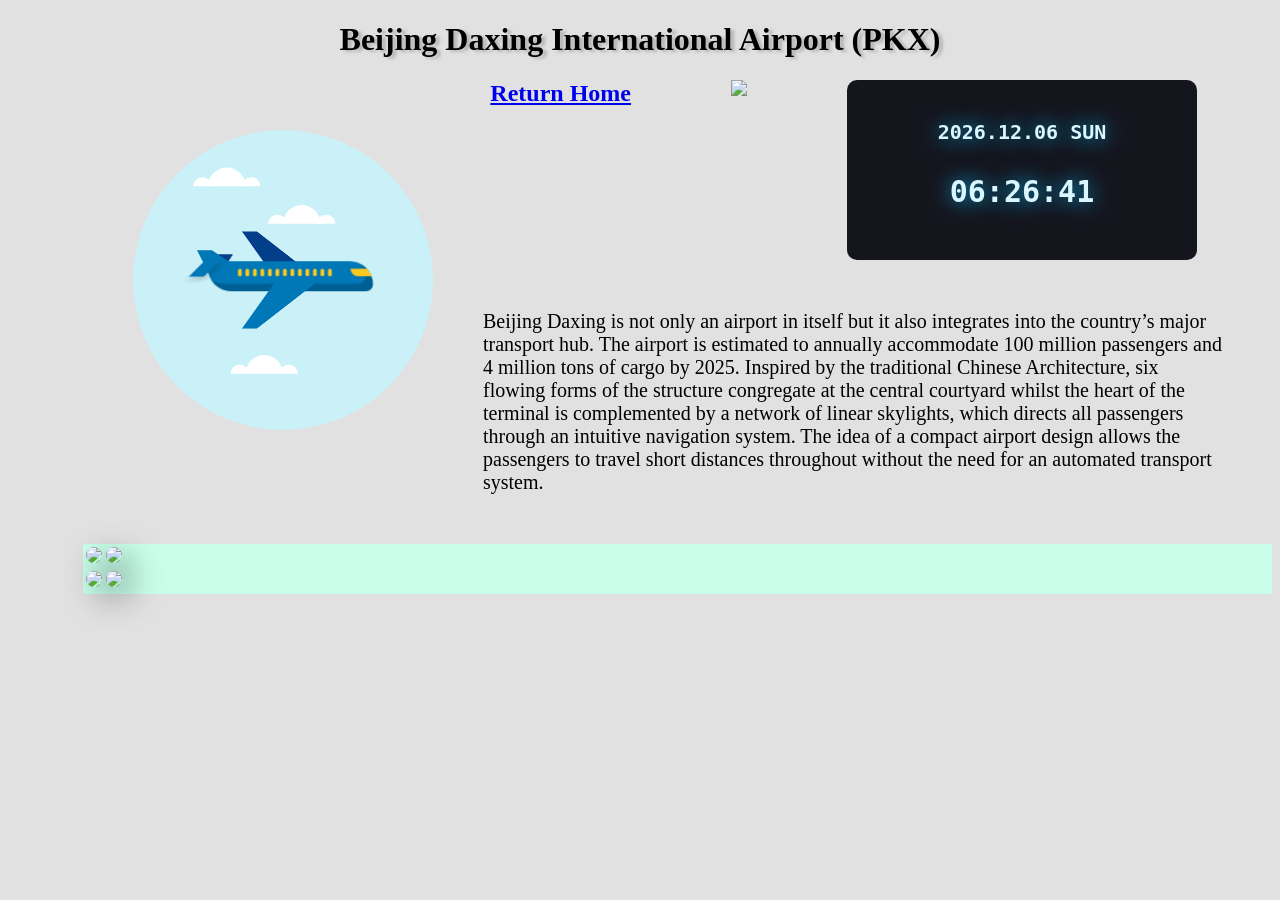
==== Pages/1. Beijing Daxing International Airport.html @ ae063134 "version1" ====
<!DOCTYPE html>
<html lang="en">
    <head>
        <title>Beijing Daxing International Airport (PKX)</title>
        <meta><meta charset="utf-8" />
        <meta http-equiv="X-UA-Compatible" content="IE=edge" />
        <meta name="viewport" content="width=device-width,initial-scale=1" />
        <meta name="description" content="Are you interested in aviation? This page is perfect for you enjoying reading and share our knowledge!" />
        <link rel="icon" href="https://cdn-icons-png.flaticon.com/512/4317/4317883.png" sizes="16x16" type="image/jpg" />
        <link rel="apple-touch-icon-precomposed" href="https://cdn-icons-png.flaticon.com/512/4317/4317883.png" sizes="150x150" />
        <meta name="msapplication-TileImage" content="https://cdn-icons-png.flaticon.com/512/4317/4317883.png" />
        <meta name="msapplication-TileColor" content="#f5ff66"/>
        <link rel="stylesheet" href="../Architectures in World Airports.css"/>
        <link rel="stylesheet" href="../Animation.css"/>
        <link rel="stylesheet" href="Pages.css"/>
        <script src="../Architectures in World Airports.js" async="async"></script>
        <script type="text/javascript" src="https://platform-api.sharethis.com/js/sharethis.js#property=643d90297e455e00129f10ba&product=sticky-share-buttons&source=platform" async="async"></script>
    </head>
    <body>
        <h1>Beijing Daxing International Airport (PKX)</h1>
        <section class="animation1">
            <div class="airplaneAnimation">
                <div class="plane">
                <div class="main"></div>
                <div class="wingOne"></div>
                <div class="wingTwo"></div>
                <div class="pollution"></div>
            </div>
            <div class="clouds">
                <div class="cloudOne"></div>
                <div class="cloudTwo"></div>
                <div class="cloudThree"></div>
            </div>
        </section>
        <section id="information">
            <a href="../Architectures in World Airports.html">Return Home</a>
            <img src="https://upload.wikimedia.org/wikipedia/commons/thumb/f/fa/Flag_of_the_People%27s_Republic_of_China.svg/1920px-Flag_of_the_People%27s_Republic_of_China.svg.png" height="150vh">
            <div class="container">
                <div class="clock">
                    <p class="clock-date"></p>
                    <p class="clock-time"></p>
                </div>
            </div>    
        </section>
        <article id="shareSocialmedia">
            <div class="sharethis-sticky-share-buttons"></div>
        </article>
        <section class="sentences">
            <p>
                Beijing Daxing is not only an airport in itself but it also integrates into the country’s major transport hub. The airport is estimated to annually accommodate 100 million passengers and 4 million tons of cargo by 2025. Inspired by the traditional Chinese Architecture, six flowing forms of the structure congregate at the central courtyard whilst the heart of the terminal is complemented by a network of linear skylights, which directs all passengers through an intuitive navigation system. The idea of a compact airport design allows the passengers to travel short distances throughout without the need for an automated transport system. 
            </p>
        </section>
        <section class="gallery">
            <table>
                <tr>
                    <td><img src="https://www.re-thinkingthefuture.com/wp-content/uploads/2021/01/A2692-10-Inspirational-Airport-Designs-Around-The-World-IMAGE-1.jpg"></td>
                    <td><img src="https://www.re-thinkingthefuture.com/wp-content/uploads/2021/01/A2692-10-Inspirational-Airport-Designs-Around-The-World-IMAGE-2.jpg"></td>
                </tr>
                    <td><img src="https://www.re-thinkingthefuture.com/wp-content/uploads/2021/01/A2692-10-Inspirational-Airport-Designs-Around-The-World-IMAGE-3.jpg"></td>
                    <td><img src="https://sky-budget.com/wp-content/uploads/2018/05/16070404520420.jpg"></td>
            </table>
        </section>
    </body>
</html>
---- Architectures in World Airports.css ----
/*main css*/
body {
  background-color: #e1e1e1;
}

section {
  margin-left: 75px;
}

h1, h2, h3, h4, h5, h6 {
  text-shadow: 4px 2px 3px rgb(184, 183, 183);
  text-align: center;
  justify-content: center;
}

header {
  display: flex;
  width: 100%;
  height: 75px;
  align-items: center;
  text-align: center; 
  justify-content: center;
  background-color: #CCC;
  top: 0; 
  > h1 {
    display: flex;
    width: 100%;
    align-items: center;
    text-align: center;
    justify-content: center;
    font-family: Arial, Helvetica, sans-serif;
  }
}

#book {
  display: flex;
  float: left;
  margin-left: 75px;
  font-weight: bold;
  font-size: 25px;
  font-family: Segoe UI;
  color: #3a2f9e;
  justify-content: left;
  text-decoration: underline;
  &:hover {
    color: #0aafe6;
  }
}

#information {
  display: flex;
  margin: 0px 0px 0px 75px;
  font-weight: bold;
  font-size: 1.5pc;
  font-family: Segoe UI;
  justify-content: right;
}

/* Google Fonts 読み込み */
/* import the Google Fonts*/
@import url("https://fonts.googleapis.com/css2?family=Share+Tech+Mono&display=swap");

/* 全体を囲うコンテナー */
/* the container surround hole part */
.container {
  width: 350px;
  height: 20vh;
  margin-left: 100px;
  margin-right: 75px;
  background-color: #15151e;
  border-radius: 10px;
  display: flex;
  align-items: center;
  justify-content: center;
  text-align: center;
}

/* 時計の共通スタイル */
/* common style of clock */
.clock {
  font-family: 'Share Tech Mono', monospace;
  color: #daf6ff;
  text-shadow: 0 0 20px #0aafe6;
  line-height: 1.2;
  text-align: center;
}

/* 日付のスタイル */
/* style of date */
.clock-date {
  font-size: 20px;
}

/* 時間のスタイル */
/* style of time */
.clock-time {
  font-size: 30px;
}

/* 文字サイズ調整 */
/* adjusting the font-size */
@media screen and (max-width: 500px) {
  .clock-date {
    font-size: 5vw;
  }
  .clock-time {
    font-size: 20vw;
  }
}

.catalogue {
  justify-content: center;
  text-align: center;
  >h2 {
    font-size: 2em;
  }
  >p {
    font-size: 1.5em;
  }
  >table {
    display: flex;
    justify-content: center;
  }
}

table img {
  width: 550px;
  border-radius: 20px;
  box-shadow: 10px 10px 30px rgba(0,0,0,0.5);
  justify-content: center;
  transition: all 0.3s;
  &:hover {
    transform: scale(1.05);
  }
}

.index {
  >p {
    font-size: 2em;
    text-align: center;
  }
  >ul {
    font-size: 1em;
  }
}

a[target="_blank"] {
  display: inline-block;
  position: relative;
  }
  
a[target="_blank"]::after {
  content: "";
  position: absolute;
  top: 50%;
  transform: translateY(-50%);
  right: -1em; 
  width: 1em;
  height: 1em;
  background-image: url("https://cdn.icon-icons.com/icons2/602/PNG/512/External_Link_icon-icons.com_55915.png");
  background-size: contain;
  background-repeat: no-repeat;
}

.animation {
  display: flex;
  margin: 50px 50px 50px 50px;
  transform: scale(0.75);
  justify-content: center;
}

footer {
  display: flex;
  width: 100%;
  height: 75px;
  align-items: center;
  background-color: #CCC;
  text-align: center;
  bottom: 0; 
  > h3 {
    display: flex;
    width: 100%;
    align-items: center;
    text-align: center;
    justify-content: center;
    font-family: Arial, Helvetica, sans-serif;
  }
}
---- Animation.css ----
/*airplane animation*/
.airplaneAnimation {
  position: relative; 
  width:400px;
  height:400px;
  border-radius:50%;
  background-color: #caf0f8;
  overflow: hidden;
}

.plane {
  position: relative;
  left:0;
  top:75px;
  animation: fly 2s linear infinite;
}

@keyframes fly {
  0% {transform: translateY(0);}
  25% {transform: translateY(-10px);}
  50% {transform: translateY(0);}
  75% {transform: translateY(10px);}
  100% {transform: translateY(0);}
}

.main {
  position: absolute;
  width: 220px;
  height: 40px;
  background-color: #0077b6;
  top:100px;
  left:100px;
  border-radius: 0 100px 30px 100px; 
  overflow:hidden;
  box-shadow: inset -10px -10px rgba(0,0,0,0.2);
  z-index:2;
}

.main:before, .main:after {
  content:"";
  position: absolute;
  background-color: #fdc921;
  top:10px;
}

.main:before {
  width:40px;
  height:10px;
  border-radius: 0 0 0 30px;
  left: 190px;
}

.main:after {
  width: 5px;
  height: 10px;
  border-radius:20px;
  left:160px;
  box-shadow: -10px 0 #fdc921,-20px 0 #fdc921, -30px 0 #fdc921, -40px 0 #fdc921, -50px 0 #fdc921, -60px 0 #fdc921, -70px 0 #fdc921, -80px 0 #fdc921, -90px 0 #fdc921, -100px 0 #fdc921, -110px 0 #fdc921, -120px 0 #fdc921;
}

.wingOne {
  position: absolute;
  width:20px;
  border-right: 20px solid transparent;
  border-left: 20px solid transparent;
  border-top: 80px solid #0077b6;
  height:0;
  top:115px;
  left:160px;
  transform: skew(-45deg) rotateX(30deg);
  z-index:4;
}

.wingTwo {
  position: absolute;
  width:20px;
  border-right: 20px solid transparent;
  border-left: 20px solid transparent;
  border-bottom: 80px solid #023e8a;
  height:0;
  top:55px;
  left:160px;
  transform: skew(45deg) rotateX(30deg);
}

.wingTwo:after {
  content:"";
  position: absolute; 
  width:20px;
  border-right: 15px solid transparent;
  border-left: 15px solid transparent;
  border-bottom: 35px solid #0077b6;
  height:0;
  left:-100px;
  top:29px;
}

.wingOne:after {
  content:"";
  position: absolute; 
  width:20px;
  height:25px;
  background-color: #0077b6;
  top:-105px;
  left:-140px;
  box-shadow: 5px 5px 10px rgba(0,0,0,0.2);
}

.wingTwo:before {
  content:"";
  position: absolute; 
  width:20px;
  height:25px;
  background-color: #023e8a;
  left:-80px;
  top:35px;
  transform: skew(-55deg);
}

.clouds {
  position: absolute;
  top:50px;
  left:100px;
}

@keyframes cloud {  
  from{ 
    left:-150px; 
  }
  to{ 
    left: 400px; 
  }
}

.cloudOne, .cloudTwo, .cloudThree {
  position: absolute;
  width: 50px;
  height: 25px;
  background-color: #fff;
  border-radius:100px 100px 0 0;
}

.cloudOne {
  top:0;
  left:0;
  animation: cloud 3s linear infinite reverse;
}

.cloudTwo {
  top:50px;
  left:100px;
  animation: cloud 2.5s linear infinite reverse;
}

.cloudThree {
  top:250px;
  left:50px;
  animation: cloud 2.8s linear infinite reverse;
}

.cloudOne:before, .cloudTwo:before, .cloudThree:before {
  content:"";
  position: absolute;
  width: 25px;
  height: 12.5px;
  background-color: #fff;
  border-radius:100px 100px 0 0;
  left:-20px;
  top:12.5px;
  box-shadow: 65px 0 #fff;
}


.pollution {
  position: absolute;
  background-color: #fff;
  top: 130px;
  left: 65px;
  width: 30px;
  height: 10px;
  border-radius: 20px;
  opacity: 0;
  animation: up 1s linear infinite;
}

.pollution:before, .pollution:after {
  content:"";
  position: absolute;
  background-color: #fff;
  border-radius:20px;
  opacity:0;
  width:30px;
  height:10px;
}
.pollution:after {
  top: 10px;
  left: -25px;
  animation: up 2s linear infinite;
}
.pollution:before {
  top: -10px;
  left: -35px;
  animation: up 3s linear infinite;
}

@keyframes up { 
  20% {opacity: 0.7;}
  35% {left: 100px; opacity: 0.7;}
  70% {left: 70px; opacity: 0;} 
}
---- Pages/Pages.css ----
/*affects subclass pages*/
.animation1 {
    float: left;
    display: flex;
    transform: scale(0.75);
    justify-content: left;
}

#information {
    >a {
        margin-right: 100px;
    }
}

.sentences {
    margin-top: 50px;
    margin-right: 50px;
    >p {
        font-size: 1.25em;
    }
}

.gallery {
    margin-top: 50px;
    background-color: #c9ffea; 
}
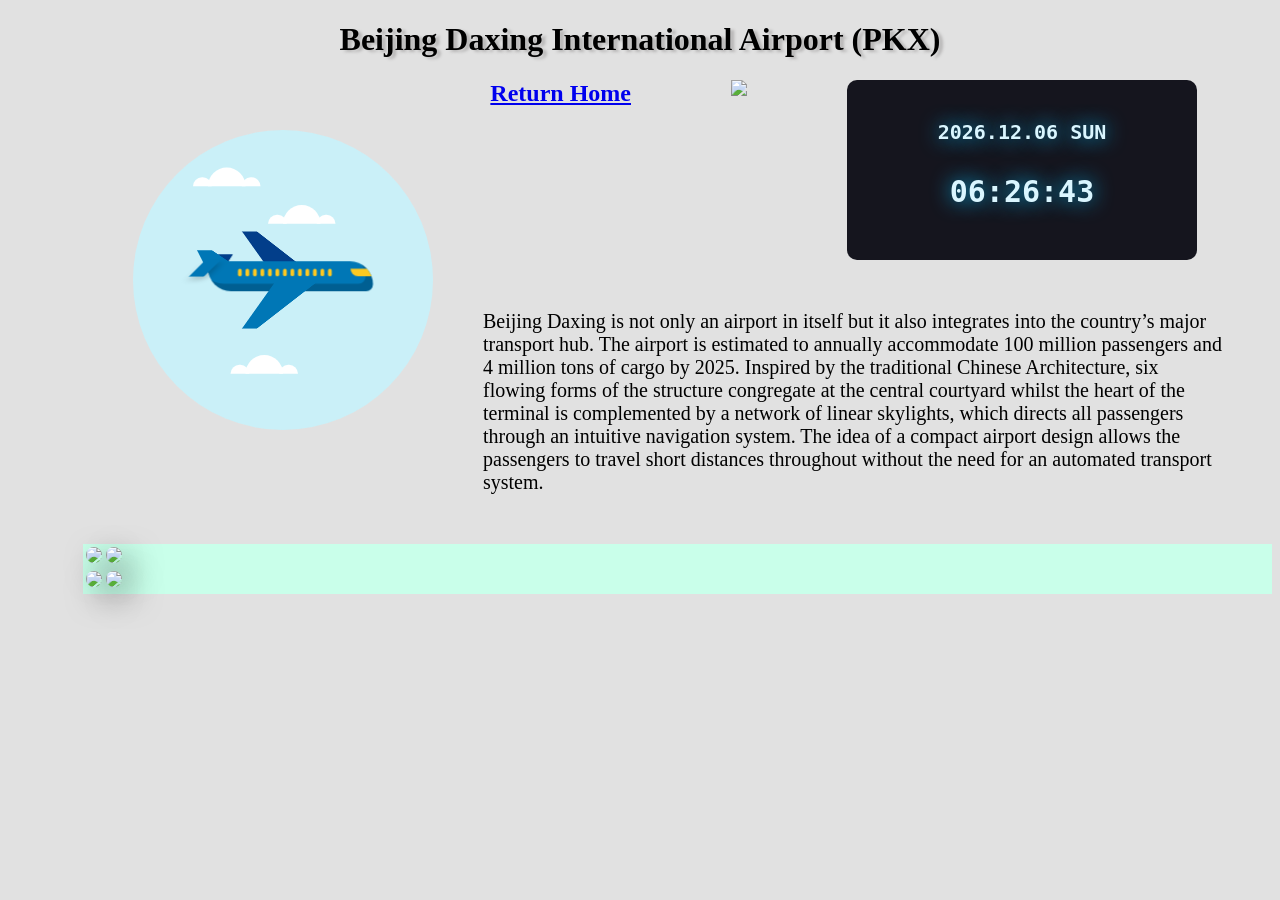
==== commit f45e7540: "version3" ====
--- a/Pages/1. Beijing Daxing International Airport.html
+++ b/Pages/1. Beijing Daxing International Airport.html
@@ -33,7 +33,7 @@
             </div>
         </section>
         <section id="information">
-            <a href="../Architectures in World Airports.html">Return Home</a>
+            <a href="../index.html">Return Home</a>
             <img src="https://upload.wikimedia.org/wikipedia/commons/thumb/f/fa/Flag_of_the_People%27s_Republic_of_China.svg/1920px-Flag_of_the_People%27s_Republic_of_China.svg.png" height="150vh">
             <div class="container">
                 <div class="clock">
